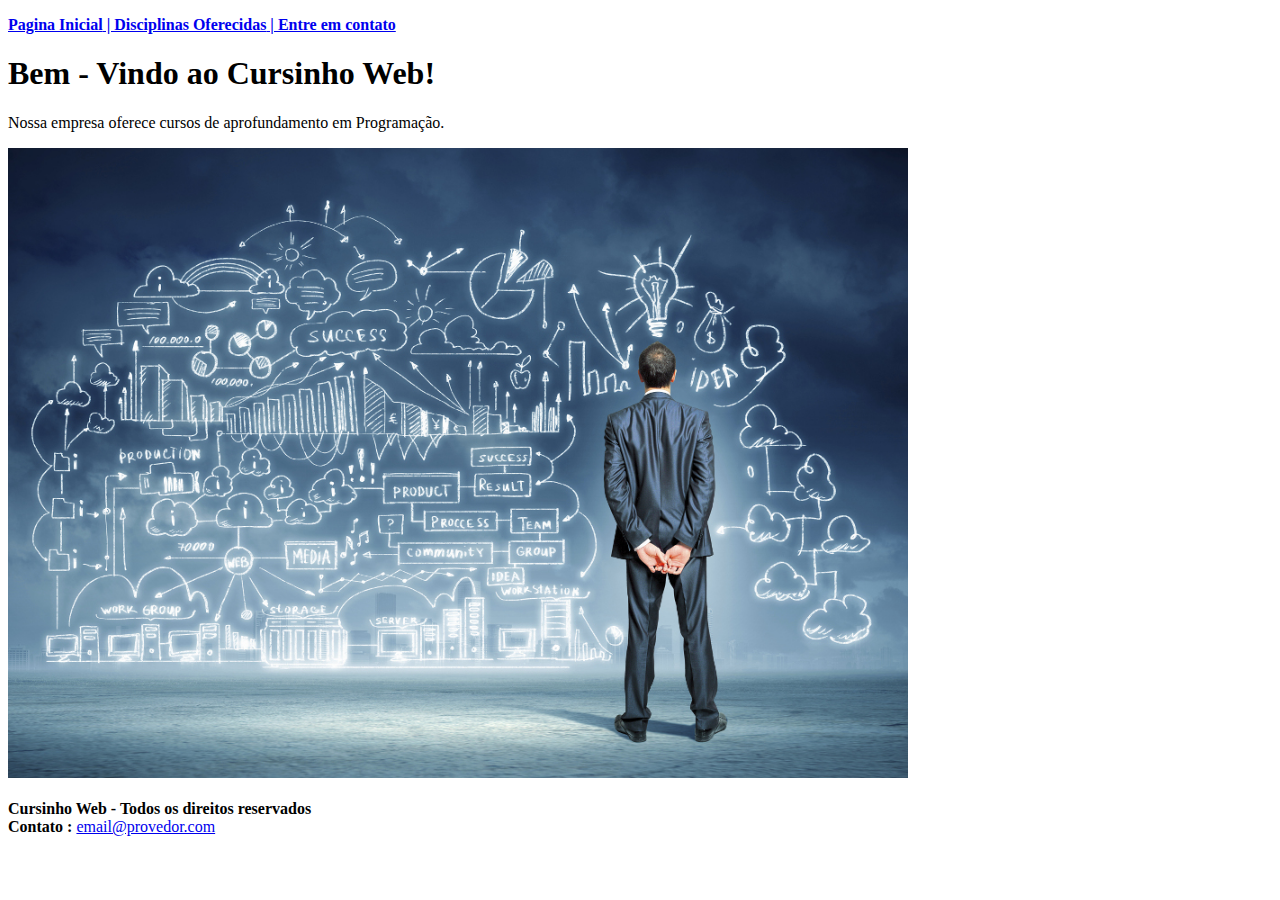
==== index.html @ bab33ef2 "Update index.html" ====
<!DOCTYPE html>
<html lang="pt-br">
<head>
    <meta charset="UTF-8">
    <meta http-equiv="X-UA-Compatible" content="IE=edge">
    <meta name="viewport" content="width=device-width, initial-scale=1.0">
    <title>Cursinho Web</title>
    <link rel="shortcut icon" href="livros.png" type="image/x-icon">
</head>
<body>
<strong><p><a href="index.html">Pagina Inicial</a><a href="pg2.html"> | Disciplinas Oferecidas</a><a href="pg3.html"> | Entre em contato</a></p></strong>
<h1> Bem - Vindo ao Cursinho Web!</h1>
<p> Nossa empresa oferece cursos de aprofundamento em Programação.</p>
<div>
<img src="empresa.jpg" alt="" width="900px">

</div>
<br>
<strong>Cursinho Web - Todos os direitos reservados</strong>
<br>
<strong>Contato :</strong> <a href="email@provedor.com">email@provedor.com</a>
</p>
</body>
</html>
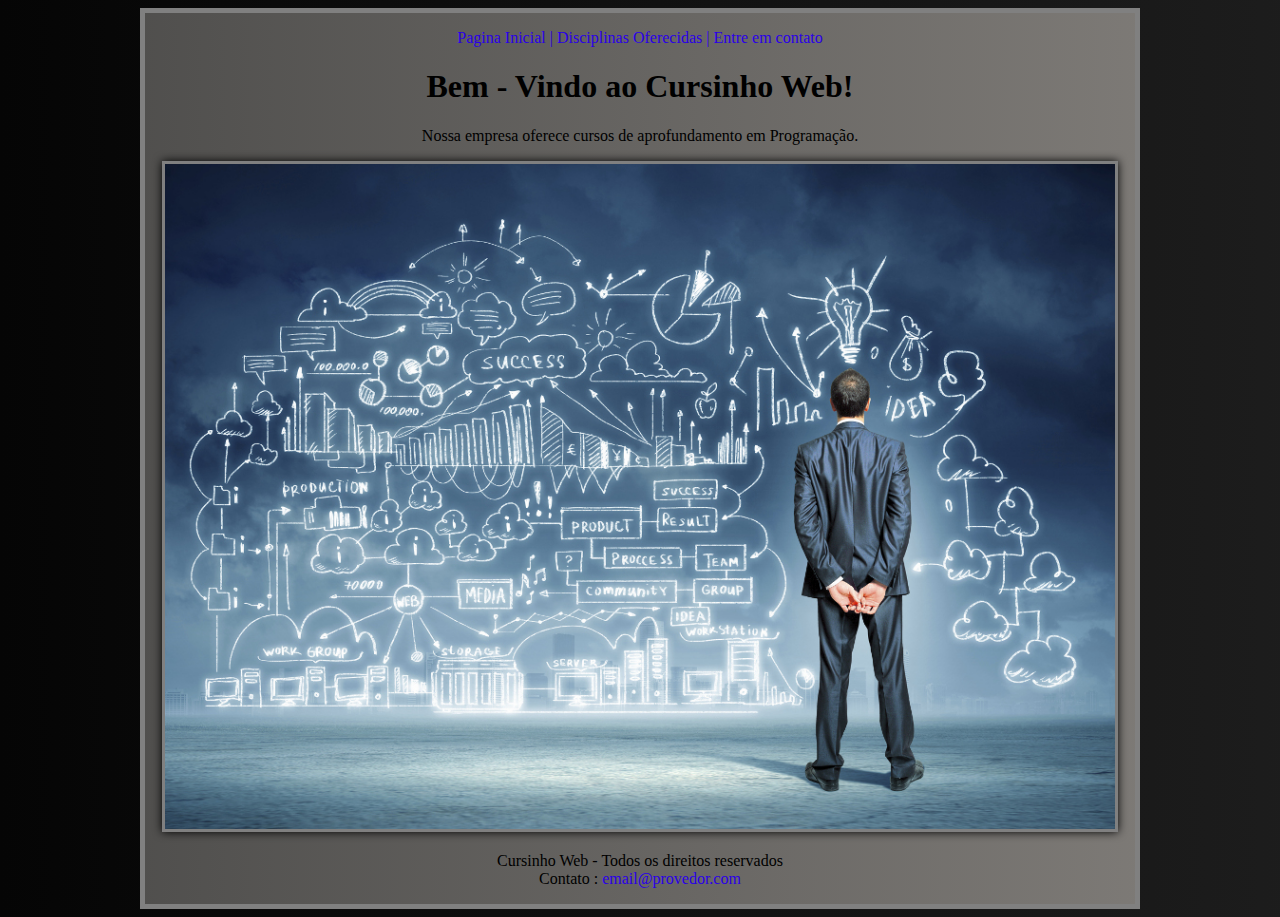
==== commit 4d7fd601: "new" ====
--- a/index.html
+++ b/index.html
@@ -6,19 +6,52 @@
     <meta name="viewport" content="width=device-width, initial-scale=1.0">
     <title>Cursinho Web</title>
     <link rel="shortcut icon" href="livros.png" type="image/x-icon">
+    <style>
+        *{
+            padding: 0%;
+        }
+        body{
+            background-image: linear-gradient(to right, rgb(5, 5, 5), rgba(8, 8, 8, 0.918));
+        }
+        main{
+            text-align: center;
+            background-color: antiquewhite;
+            max-width: 1000px;
+            margin: auto;
+        }
+        div#principal{
+            background-color: rgba(105, 105, 105, 0.767);
+            color: rgb(0, 0, 0);
+            border: 5px solid gray;
+            background-image:linear-gradient(to right,rgba(49, 49, 49, 0.651),rgba(80, 77, 77, 0.247))
+            
+        }
+        a{
+            text-decoration: none;
+            color: rgb(42, 0, 231);
+            
+        }
+    </style>
 </head>
 <body>
-<strong><p><a href="index.html">Pagina Inicial</a><a href="pg2.html"> | Disciplinas Oferecidas</a><a href="pg3.html"> | Entre em contato</a></p></strong>
-<h1> Bem - Vindo ao Cursinho Web!</h1>
-<p> Nossa empresa oferece cursos de aprofundamento em Programação.</p>
-<div>
-<img src="empresa.jpg" alt="" width="900px">
-
-</div>
-<br>
-<strong>Cursinho Web - Todos os direitos reservados</strong>
-<br>
-<strong>Contato :</strong> <a href="email@provedor.com">email@provedor.com</a>
-</p>
+<main>
+    <div id="principal">
+        <p><a href="index.html">Pagina Inicial</a><a href="pg2.html"> | Disciplinas Oferecidas</a><a href="pg3.html"> | Entre em contato</a></p>
+        <h1> Bem - Vindo ao Cursinho Web!</h1>
+        <p> Nossa empresa oferece cursos de aprofundamento em Programação.</p>
+        <img src="empresa.jpg" alt="" id="img1">
+        <p> Cursinho Web - Todos os direitos reservados
+            <br>
+            Contato : <a href="email@provedor.com">email@provedor.com</a>
+        </p>
+    </div>
+</main>
+<style>
+    #img1{
+        border: 3px solid gray;
+        width: 950px;
+        filter: drop-shadow(0px 0px 5px black);
+    }
+</style>
 </body>
-</html>
+</html>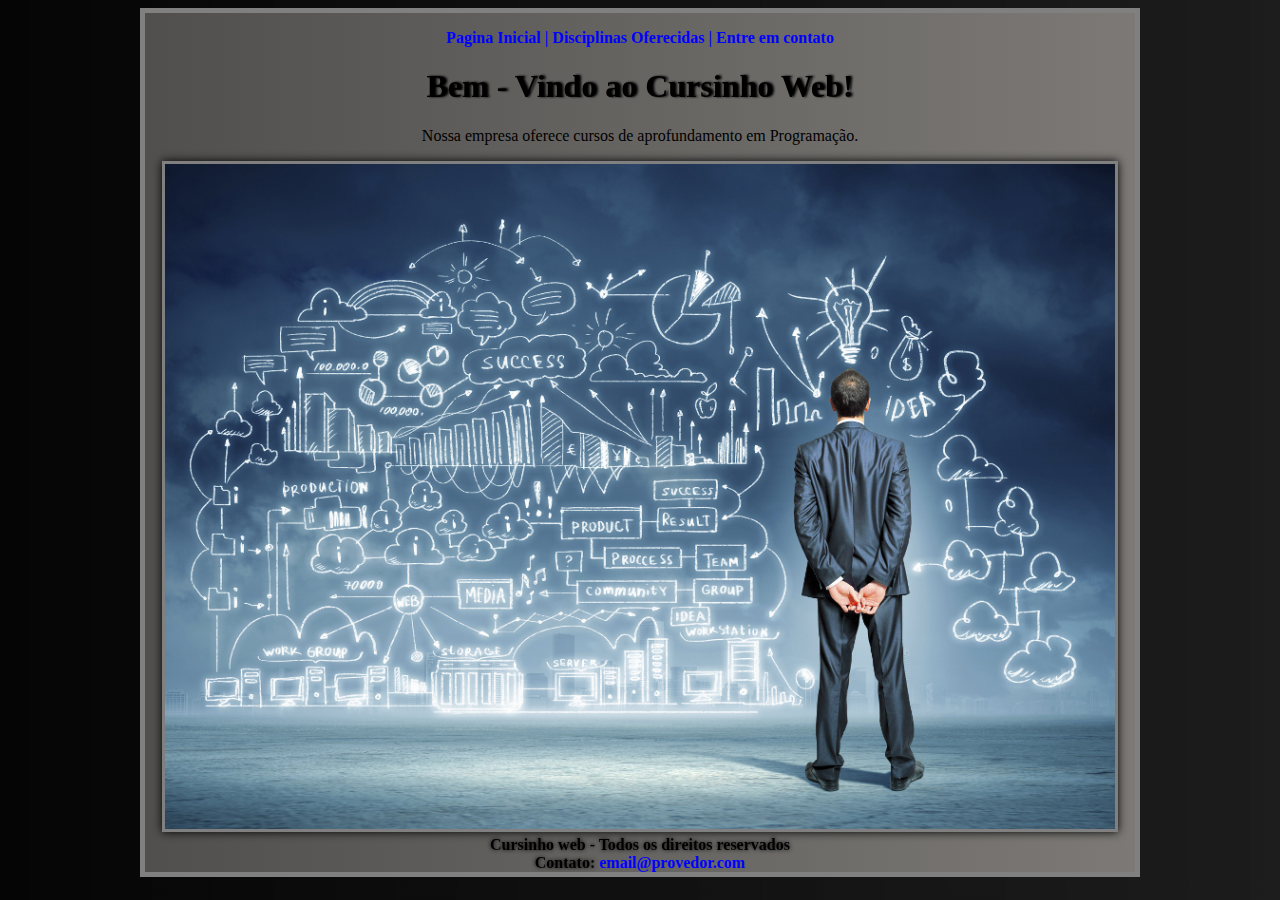
==== commit 9ca79b04: "new" ====
--- a/index.html
+++ b/index.html
@@ -28,7 +28,9 @@
         }
         a{
             text-decoration: none;
-            color: rgb(42, 0, 231);
+            color: blue;
+            
+
             
         }
     </style>
@@ -36,14 +38,16 @@
 <body>
 <main>
     <div id="principal">
-        <p><a href="index.html">Pagina Inicial</a><a href="pg2.html"> | Disciplinas Oferecidas</a><a href="pg3.html"> | Entre em contato</a></p>
-        <h1> Bem - Vindo ao Cursinho Web!</h1>
+        <strong>
+            <p><a href="index.html">Pagina Inicial</a><a href="pg2.html"> | Disciplinas Oferecidas</a><a href="pg3.html"> | Entre em contato</a></p>
+        </strong>
+        <h1 id="inicio"> Bem - Vindo ao Cursinho Web!</h1>
         <p> Nossa empresa oferece cursos de aprofundamento em Programação.</p>
         <img src="empresa.jpg" alt="" id="img1">
-        <p> Cursinho Web - Todos os direitos reservados
-            <br>
-            Contato : <a href="email@provedor.com">email@provedor.com</a>
-        </p>
+        <strong id="fimpg1">Cursinho web - Todos os direitos reservados</strong>
+        <br>
+        <strong id="fimpg1">Contato:</strong> <a href="email@provedor.com"><strong>email@provedor.com</strong></a>
+        
     </div>
 </main>
 <style>
@@ -52,6 +56,13 @@
         width: 950px;
         filter: drop-shadow(0px 0px 5px black);
     }
+    #inicio{
+        filter: drop-shadow(2px 0 1px black);
+    }
+   #fimpg1{
+    filter: drop-shadow(0px 0px 2px black);
+   }
+    
 </style>
 </body>
 </html>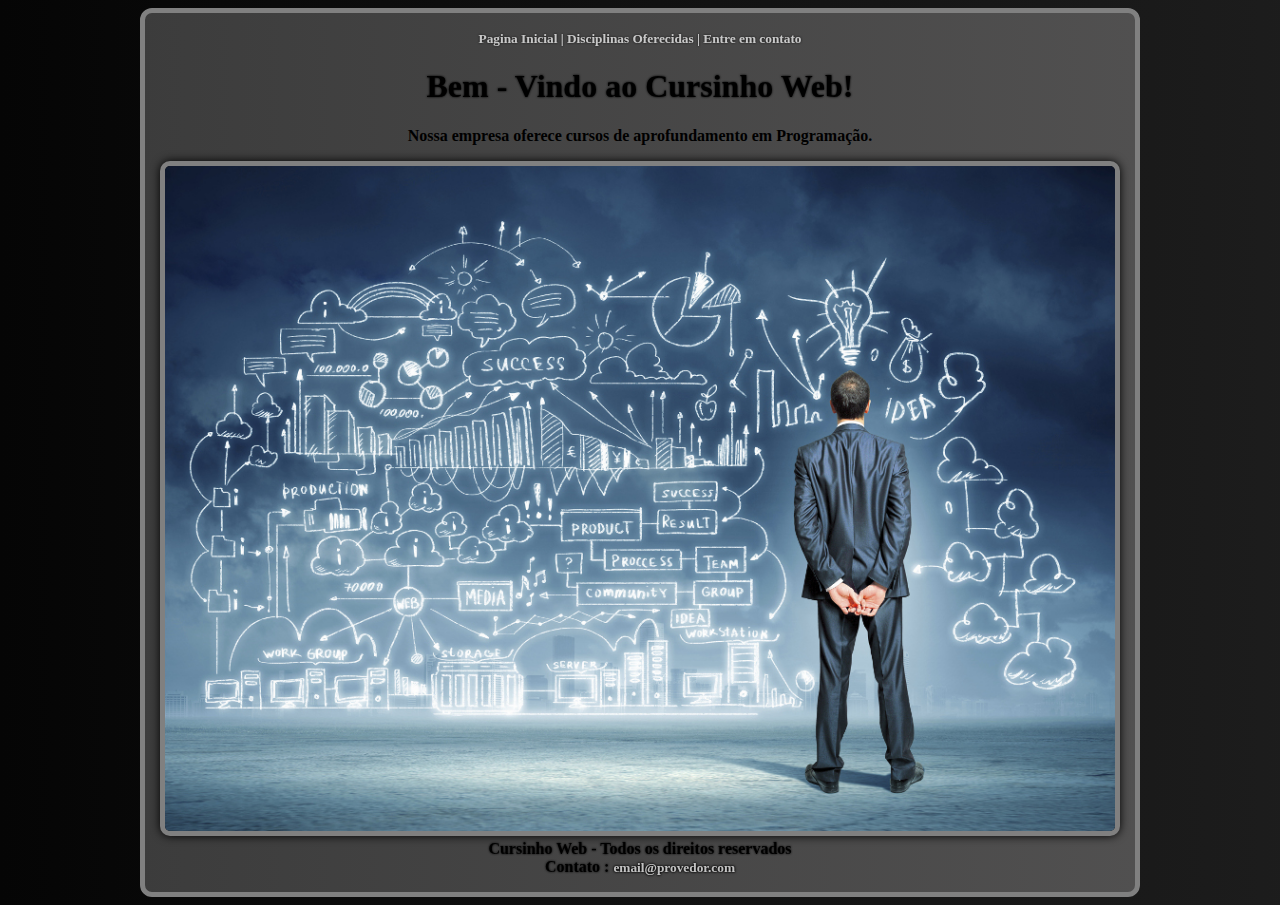
==== commit 696d44e5: "Update index.html" ====
--- a/index.html
+++ b/index.html
@@ -12,27 +12,41 @@
         }
         body{
             background-image: linear-gradient(to right, rgb(5, 5, 5), rgba(8, 8, 8, 0.918));
+         
+
         }
         main{
             text-align: center;
-            background-color: antiquewhite;
+            background-color: rgb(0, 0, 0);
             max-width: 1000px;
             margin: auto;
+            border-radius: 12px;
+           
+           
+
+          
         }
         div#principal{
             background-color: rgba(105, 105, 105, 0.767);
             color: rgb(0, 0, 0);
-            border: 5px solid gray;
-            background-image:linear-gradient(to right,rgba(49, 49, 49, 0.651),rgba(80, 77, 77, 0.247))
+            border:  5px solid gray;
+            border-radius: 12px;
+          
+            
+            background-image:linear-gradient(to right,rgba(49, 49, 49, 0.651),rgba(80, 77, 77, 0.247));
+            
+            
             
         }
         a{
             text-decoration: none;
-            color: blue;
-            
-
+            color:rgba(255, 255, 255, 0.747);
+            filter: drop-shadow(0px 0px 1px black);
+            font-size: 10pt;
+            font-family: Georgia, 'Times New Roman', Times, serif
             
         }
+        
     </style>
 </head>
 <body>
@@ -42,27 +56,34 @@
             <p><a href="index.html">Pagina Inicial</a><a href="pg2.html"> | Disciplinas Oferecidas</a><a href="pg3.html"> | Entre em contato</a></p>
         </strong>
         <h1 id="inicio"> Bem - Vindo ao Cursinho Web!</h1>
-        <p> Nossa empresa oferece cursos de aprofundamento em Programação.</p>
+        
+            <strong>
+                <p> Nossa empresa oferece cursos de aprofundamento em Programação.</p>
+            </strong>
+        
         <img src="empresa.jpg" alt="" id="img1">
-        <strong id="fimpg1">Cursinho web - Todos os direitos reservados</strong>
-        <br>
-        <strong id="fimpg1">Contato:</strong> <a href="email@provedor.com"><strong>email@provedor.com</strong></a>
-        
+        <strong>
+            <p1 id="cursoweb"> Cursinho Web - Todos os direitos reservados
+        </strong>
+            <br>
+            <strong id="cursoweb">Contato : <a href="email@provedor.com">email@provedor.com</a></strong>
+        </p>
     </div>
 </main>
 <style>
     #img1{
-        border: 3px solid gray;
+        border: 5px solid gray;
         width: 950px;
         filter: drop-shadow(0px 0px 5px black);
+        border-radius: 10px;
     }
     #inicio{
-        filter: drop-shadow(2px 0 1px black);
+        filter: drop-shadow(0 0 1px black);
+
     }
-   #fimpg1{
-    filter: drop-shadow(0px 0px 2px black);
-   }
-    
+    #cursoweb{
+        filter: drop-shadow(0 0 1px black);
+    }
 </style>
 </body>
-</html>+</html>
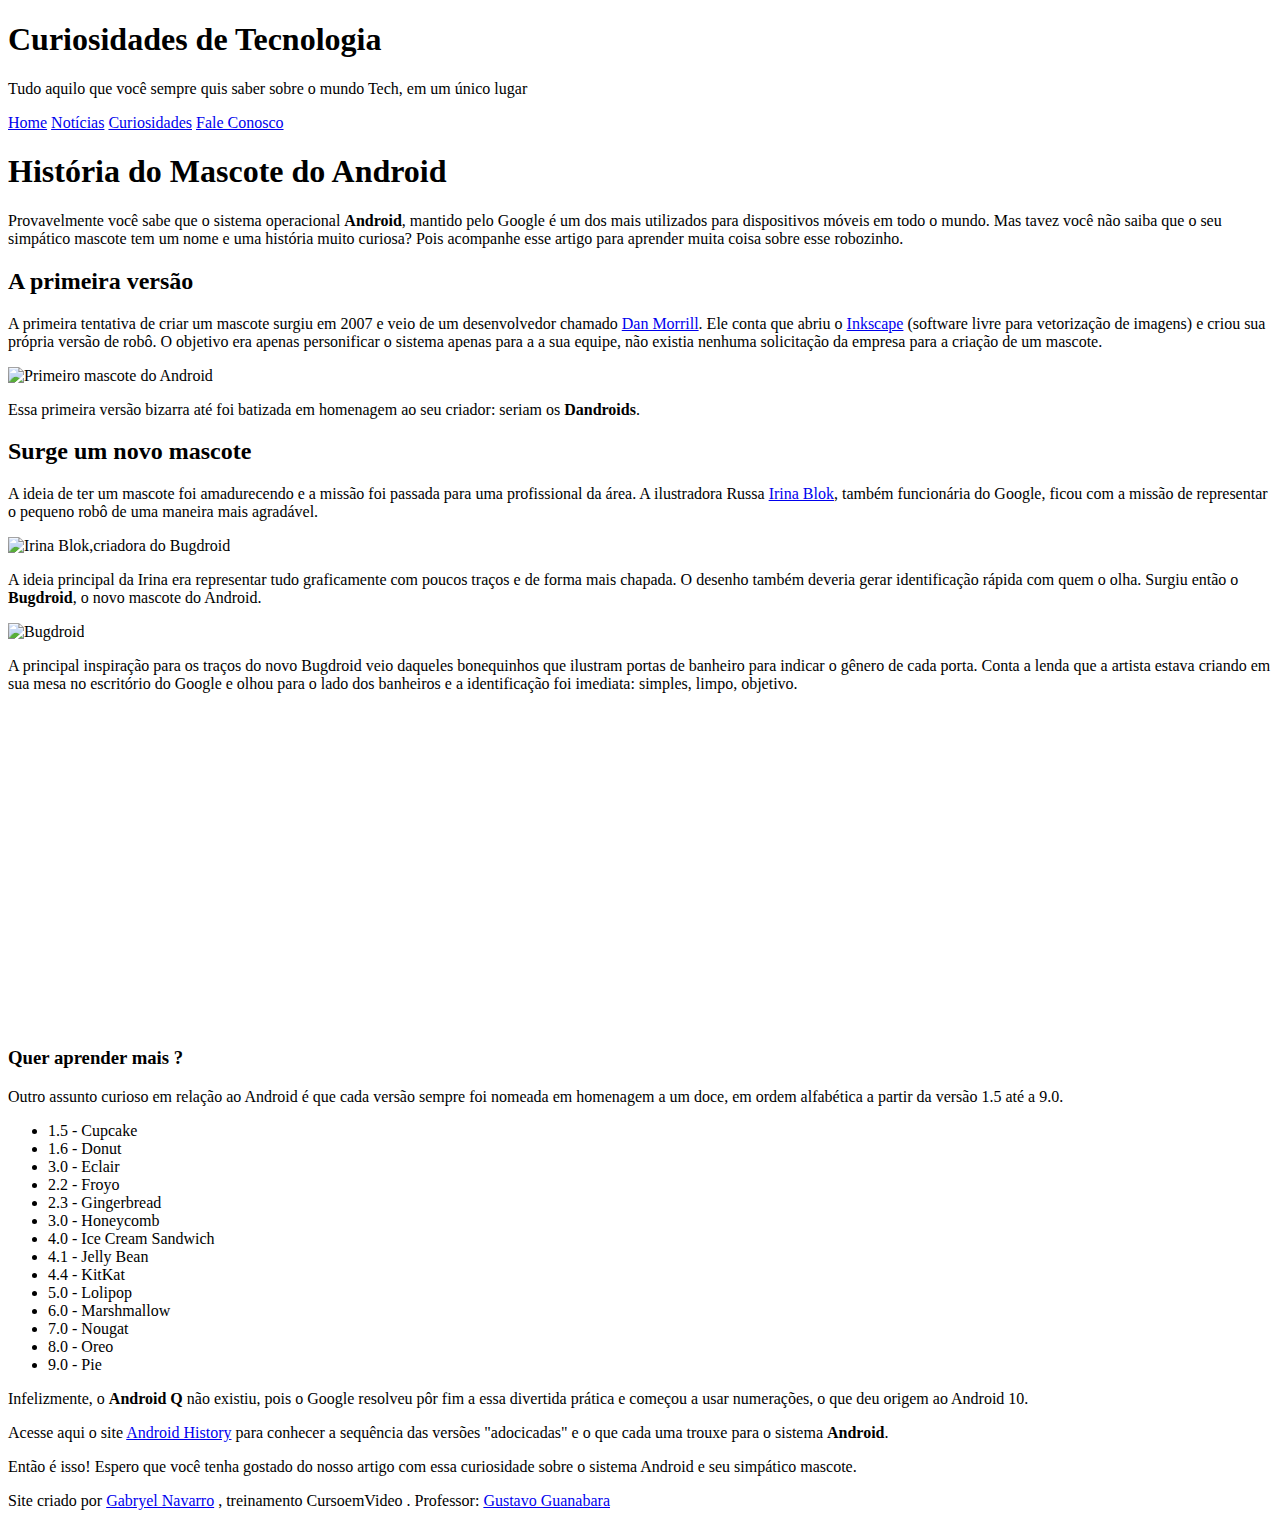
==== commit c703234a: "Add files via upload" ====
--- a/index.html
+++ b/index.html
@@ -1,89 +1,88 @@
-<!DOCTYPE html>
-<html lang="pt-br">
-<head>
-    <meta charset="UTF-8">
-    <meta http-equiv="X-UA-Compatible" content="IE=edge">
-    <meta name="viewport" content="width=device-width, initial-scale=1.0">
-    <title>Cursinho Web</title>
-    <link rel="shortcut icon" href="livros.png" type="image/x-icon">
-    <style>
-        *{
-            padding: 0%;
-        }
-        body{
-            background-image: linear-gradient(to right, rgb(5, 5, 5), rgba(8, 8, 8, 0.918));
-         
-
-        }
-        main{
-            text-align: center;
-            background-color: rgb(0, 0, 0);
-            max-width: 1000px;
-            margin: auto;
-            border-radius: 12px;
-           
-           
-
-          
-        }
-        div#principal{
-            background-color: rgba(105, 105, 105, 0.767);
-            color: rgb(0, 0, 0);
-            border:  5px solid gray;
-            border-radius: 12px;
-          
-            
-            background-image:linear-gradient(to right,rgba(49, 49, 49, 0.651),rgba(80, 77, 77, 0.247));
-            
-            
-            
-        }
-        a{
-            text-decoration: none;
-            color:rgba(255, 255, 255, 0.747);
-            filter: drop-shadow(0px 0px 1px black);
-            font-size: 10pt;
-            font-family: Georgia, 'Times New Roman', Times, serif
-            
-        }
-        
-    </style>
-</head>
-<body>
-<main>
-    <div id="principal">
-        <strong>
-            <p><a href="index.html">Pagina Inicial</a><a href="pg2.html"> | Disciplinas Oferecidas</a><a href="pg3.html"> | Entre em contato</a></p>
-        </strong>
-        <h1 id="inicio"> Bem - Vindo ao Cursinho Web!</h1>
-        
-            <strong>
-                <p> Nossa empresa oferece cursos de aprofundamento em Programação.</p>
-            </strong>
-        
-        <img src="empresa.jpg" alt="" id="img1">
-        <strong>
-            <p1 id="cursoweb"> Cursinho Web - Todos os direitos reservados
-        </strong>
-            <br>
-            <strong id="cursoweb">Contato : <a href="email@provedor.com">email@provedor.com</a></strong>
-        </p>
-    </div>
-</main>
-<style>
-    #img1{
-        border: 5px solid gray;
-        width: 950px;
-        filter: drop-shadow(0px 0px 5px black);
-        border-radius: 10px;
-    }
-    #inicio{
-        filter: drop-shadow(0 0 1px black);
-
-    }
-    #cursoweb{
-        filter: drop-shadow(0 0 1px black);
-    }
-</style>
-</body>
-</html>
+<!DOCTYPE html>
+<html lang="pt-br">
+<head>
+    <meta charset="UTF-8">
+    <meta http-equiv="X-UA-Compatible" content="IE=edge">
+    <meta name="viewport" content="width=device-width, initial-scale=1.0">
+    <title>Como surgiu o mascote Android?</title>
+    <link rel="shortcut icon" href="pacote-projeto-d010/imagens/favicon.ico" type="image/x-icon">
+    <link rel="stylesheet" href="estilo/style.css">
+</head>
+<body>
+    <header>
+        <h1>Curiosidades de Tecnologia</h1>
+        <p>Tudo aquilo que você sempre quis saber sobre o mundo Tech, em um único lugar</p>
+    </header>
+    <nav>
+        <a href="#">Home</a>
+        <a href="#">Notícias</a>
+        <a href="#">Curiosidades</a>
+        <a href="#">Fale Conosco</a>
+    </nav>
+    <main>
+        <article>
+            <h1>História do Mascote do Android</h1>
+            
+            <p>Provavelmente você sabe que o sistema operacional <strong>Android</strong>, mantido pelo <stong>Google</stong> é um dos mais utilizados para dispositivos móveis em todo o mundo. Mas tavez você não saiba que o seu simpático mascote tem um nome e uma história muito curiosa? Pois acompanhe esse artigo para aprender muita coisa sobre esse robozinho.</p>
+
+            <h2>A primeira versão</h2>
+
+            <p>A primeira tentativa de criar um mascote surgiu em 2007 e veio de um desenvolvedor chamado <a href="https://androidcommunity.com/dan-morrill-shows-us-the-android-mascot-that-almost-was-20130103/" class="externo" target="_blank">Dan Morrill</a>. Ele conta que abriu o <a href="https://inkscape.org/pt-br/" target="_blank" class="externo">Inkscape</a> (software livre para vetorização de imagens) e criou sua própria versão de robô. O objetivo era apenas personificar o sistema apenas para a a sua equipe, não existia nenhuma solicitação da empresa para a criação de um mascote.</p>
+
+           <picture>
+            <source media="(max-width: 670px )" srcset="pacote-projeto-d010/imagens/dan-droids-pq.png">
+            <img src="pacote-projeto-d010/imagens/dan-droids.png" alt="Primeiro mascote do Android" id="img1"></picture>
+
+            <p>Essa primeira versão bizarra até foi batizada em homenagem ao seu criador: seriam os <strong>Dandroids</strong>.</p>
+
+            <h2>Surge um novo mascote</h2>
+
+            <p>A ideia de ter um mascote foi amadurecendo e a missão foi passada para uma profissional da área. A ilustradora Russa <a href="https://www.irinablok.com/android" target="_blank" class="externo">Irina Blok</a>, também funcionária do Google, ficou com a missão de representar o pequeno robô de uma maneira mais agradável.</p>
+
+           <picture>
+            <source media="(max-width: 670px)" srcset="pacote-projeto-d010/imagens/irina-blok-pq.jpg">
+            <img src="pacote-projeto-d010/imagens/irina-blok.jpg" alt="Irina Blok,criadora do Bugdroid" id="img2"></picture>
+
+            <p>A ideia principal da Irina era representar tudo graficamente com poucos traços e de forma mais chapada. O desenho também deveria gerar identificação rápida com quem o olha. Surgiu então o <strong>Bugdroid</strong>, o novo mascote do Android.</p>
+
+            <img src="pacote-projeto-d010/imagens/bugdroid.png" alt="Bugdroid"  class="pequena" id="img3">
+
+            <p>A principal inspiração para os traços do novo Bugdroid veio daqueles bonequinhos que ilustram portas de banheiro para indicar o gênero de cada porta. Conta a lenda que a artista estava criando em sua mesa no escritório do <stong>Google</stong> e olhou para o lado dos banheiros e a identificação foi imediata: simples, limpo, objetivo.</p>
+
+            <div class="video"><iframe width="560" height="315" src="https://www.youtube.com/embed/l2UDgpLz20M" title="YouTube video player" frameborder="0" allow="accelerometer; autoplay; clipboard-write; encrypted-media; gyroscope; picture-in-picture" allowfullscreen></iframe></div>
+            
+            <aside>
+                <h3>Quer aprender mais ?</h3>
+                <p>Outro assunto curioso em relação ao Android é que cada versão sempre foi nomeada em homenagem a um doce, em ordem alfabética a partir da versão 1.5 até a 9.0.</p>
+                
+                <ul>
+                    <li>1.5 - Cupcake</li>
+                    <li>1.6 - Donut</li>
+                    <li>3.0 - Eclair</li>
+                    <li>2.2 - Froyo</li>
+                    <li>2.3 - Gingerbread</li>
+                    <li>3.0 - Honeycomb</li>
+                    <li>4.0 - Ice Cream Sandwich</li>
+                    <li>4.1 - Jelly Bean</li>
+                    <li>4.4 - KitKat</li>
+                    <li>5.0 - Lolipop</li>
+                    <li>6.0 - Marshmallow</li>
+                    <li>7.0 - Nougat</li>
+                    <li>8.0 - Oreo</li>
+                    <li>9.0 - Pie</li>
+                </ul>
+                <p>Infelizmente, o <strong>Android Q</strong> não existiu, pois o Google resolveu pôr fim a essa divertida prática e começou a usar numerações, o que deu origem ao Android 10.</p>
+                
+                <p>Acesse aqui o site <a href="https://www.android.com/intl/en_ca/" class="externo" target="_blank">Android History</a> para conhecer a sequência das versões "adocicadas" e o que cada uma trouxe para o sistema <strong>Android</strong>.</p>
+            </aside>
+            
+
+            <p>Então é isso! Espero que você tenha gostado do nosso artigo com essa curiosidade sobre o sistema Android e seu simpático mascote.</p>
+
+        </article>
+    </main>
+    <footer>
+        <p> Site criado por <a href="https://github.com/GabryelNavarro" target="_blank">Gabryel Navarro</a> , treinamento CursoemVideo . Professor: <a href="https://www.youtube.com/c/CursoemV%C3%ADdeo" target="_blank">Gustavo Guanabara</a></p>
+    </footer>
+</body>
+</html>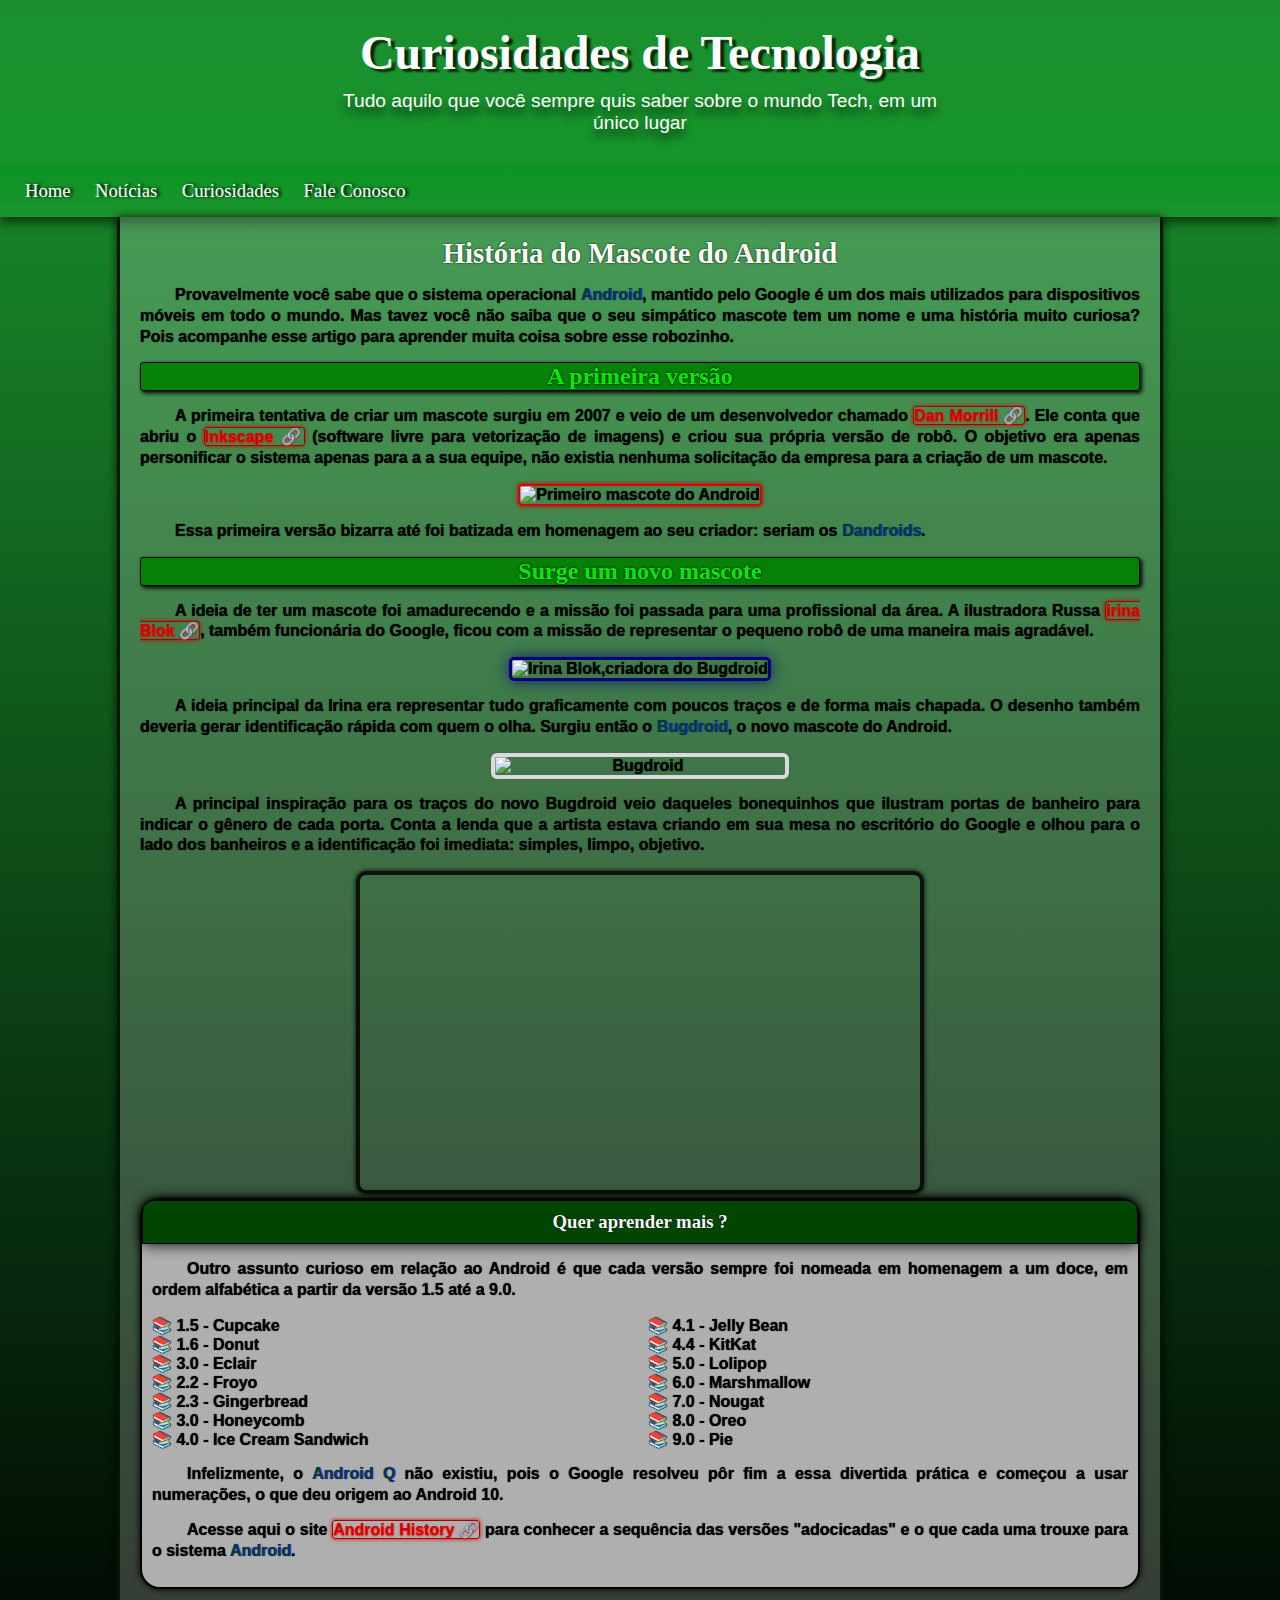
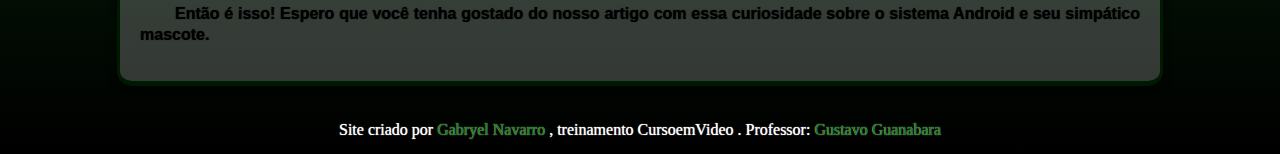
==== commit 8ec9a25a: "Add files via upload" ====
--- a/index.html
+++ b/index.html
@@ -85,4 +85,304 @@
         <p> Site criado por <a href="https://github.com/GabryelNavarro" target="_blank">Gabryel Navarro</a> , treinamento CursoemVideo . Professor: <a href="https://www.youtube.com/c/CursoemV%C3%ADdeo" target="_blank">Gustavo Guanabara</a></p>
     </footer>
 </body>
+
+<style>
+    @font-face {
+    font-family: 'Android';
+    src: url('../pacote-projeto-d010/fontes/idroid.otf') format('opentype');
+    font-weight: normal; 
+}
+
+:root {
+    --cor0: #c5ebd6;
+    --cor1: #83e1ad;
+    --cor2: #3ddc84;
+    --cor3: #2fa866;
+    --cor4: #1a5c37;
+    --cor5: #063d1e;
+
+    --fonte-padrao: Arial, Verdana, Helvetica, sans-serif;
+    --fonte-destaque: 'Bebas Neue', 'cursive';
+    --fonte-android:'Android','cursive';
+
+}
+
+*{
+    margin: 0px;
+    padding: 0px;
+    
+}
+
+body{
+    background-image: linear-gradient(to bottom, rgba(26, 148, 46),rgb(0, 0, 0));
+    font-family: var(--fonte-padrao);
+   
+}
+
+ a.externo::after{
+    content: '\00A0\1F517';
+ }
+
+
+header {
+background-image: linear-gradient(to bottom ,rgba(29, 138, 47, 0.493),rgba(20, 168, 45, 0.418));
+min-height: 140px ; 
+text-align: center;
+padding-top: 25px;
+}
+
+header > h1 {
+    color: white;
+    font-family: var(--fonte-destaque);
+    font-size: 3em;
+    margin-bottom: 10px;
+    text-shadow: 4px 3px 2px rgba(0, 0, 0, 0.726);
+
+}
+
+header > p {
+  color: white;  
+  font-family: var(--fonte-padrao);
+  font-size: 1.2em;
+  max-width: 600px;
+  margin: auto;
+  padding-right: 10px;
+  padding-left: 10px;
+  text-shadow: 0px 7px 9px rgba(0, 0, 0, 0.692);
+  
+
+
+}
+
+nav {
+   background-image: linear-gradient(to bottom , rgba(0, 163, 27, 0.493) , rgb(26, 148, 46));
+   box-shadow: 0px 7px 9px rgba(0, 0, 0, 0.473);
+   
+   
+    padding: 15px;
+}
+
+nav > a {
+    text-decoration: none;
+    text-shadow: 3px 0 3px black;
+    font-family: var(--fonte-android);
+    color: rgb(255, 255, 255);
+    font-size: 14pt;
+    padding: 10px;
+ }
+
+nav > a:hover{
+    background-color: rgb(0, 161, 22);
+    color: rgb(0, 211, 0);
+    border-radius: 10px;
+    border: 2px solid rgba(255, 255, 255, 0.815);
+    transition-duration: 0.6s;
+    box-shadow: 5px 2px 6px  black;
+}
+
+
+
+main {
+    
+    min-width: 300px;
+    max-width: 1000px;
+    margin: auto;
+    margin-bottom: 20px;
+    background-color: rgba(255, 255, 255, 0.205);
+    text-align: center;
+    padding: 20px;
+    box-shadow: 0 0 10px rgba(0, 0, 0, 0.733);
+   border-bottom-right-radius: 15px;
+   border-bottom-left-radius: 15px;
+   border-left: 3px solid rgb(0, 26, 0); 
+   border-right: 3px solid rgba(0, 26, 0);
+   border-bottom: 5px solid rgb(0, 26, 0);
+   
+}
+
+article{
+    color: rgb(0, 0, 0);
+    text-shadow: 0px 0px 1px rgb(0, 0, 0);
+    font-weight: bold;
+}
+
+main a{
+    text-decoration: none;
+    color: rgb(209, 0, 0);
+    border: 1px solid rgb(163, 0, 0);
+    border-radius: 3px;
+    box-shadow: 0px 0px 4px rgb(219, 0, 0) ;
+    text-shadow: 0px 1px 2px red;
+    font-weight: bolder;
+  
+
+}
+
+main a:hover{
+    text-decoration: overline;
+    
+}
+
+
+
+    
+    
+    
+    
+
+
+main h1 {
+    color:  rgb(255, 255, 255);
+    text-shadow: 0px 0px 2px rgb(0, 0, 0);
+    font-family: var(--fonte-android);
+    font-weight: bolder;
+    font-size: 1.8em;
+}
+main h2 {
+    font-family: var(--fonte-android);
+    background-color: rgba(0, 128, 0, 0.89);
+    border-radius: 3px;
+    border: 1px solid black;
+    color: rgb(0, 235, 0);
+    text-shadow: 0px 0px 3px black;
+    box-shadow: 2px 2px 4px black;
+ }
+main p{
+    margin: 15px 0px;
+    text-align: justify;
+    text-indent: 35px;
+    line-height: 1.3em;
+    font-size: 1em;
+    
+}
+
+main strong{
+    font-family: var(--fonte-padrao);
+    color: var(--cor5);
+    text-shadow: 1px 0 1px rgb(0, 24, 241);
+}
+
+    
+main img {
+    width: 100%;
+}
+
+main img.pequena{
+    max-width: 290px;
+    display: block;
+    margin: auto;
+}
+main #img1{
+    border: 2px solid rgb(224, 0, 0);
+    border-radius: 4px;
+    box-shadow: 0px 0px 5px rgb(196, 0, 0);
+   
+}
+main #img1:hover{
+    box-shadow: 0px 0px 25px black;
+}
+main #img2{
+    border: 3px solid rgb(0, 0, 122);
+    border-radius: 5px;
+    box-shadow: 0px 0px 15px rgba(0, 7, 112, 0.788);
+}
+
+main #img2:hover{
+    
+    box-shadow: 0px 0px 30px rgb(0, 0, 0);
+}
+
+main #img3{
+    border: 4px solid rgb(218, 218, 218);
+    border-radius: 6px;
+    box-shadow: 0px 0px 2px rgb(85, 85, 85);
+}
+
+main #img3:hover{
+    box-shadow: 0px 0px 8px black;
+}
+
+iframe{
+    border: 4px solid rgba(0, 0, 0, 0.829);
+    border-radius: 10px;
+    box-shadow: 0px 0px 5px black;
+    
+}
+
+iframe:hover{
+    box-shadow: 0px 0px 40px black;
+}
+
+
+
+
+
+aside{ 
+    background-color: rgb(175, 175, 175);
+    padding: 10px;
+    border-radius: 20px;
+    border: 2px solid black;
+    box-shadow: 0px 0px 6px black;
+    font-weight: bolder;
+    font-size: 1.0em
+
+
+}
+
+aside > h3{
+    color: rgb(247, 247, 247);
+    background-color: rgb(0, 70, 0);
+    border: 1px solid rgb(0, 0, 0);
+    box-shadow: 0px 0px 15px rgb(0, 0, 0);
+
+    
+    text-shadow: 0px 0px 2px black;
+    font-family: var(--fonte-android);
+    padding: 10px;
+    margin: -10px -10px 0px -10px;
+    border-radius: 11px 11px 0px 0px ;
+}
+
+aside:hover{
+    box-shadow: 0px 0px 20px black;
+}
+
+aside > ul{
+    list-style-position: inside ;
+    columns: 2;
+    text-align: left;
+    list-style-type: '\1F4DA\00A0';
+
+}
+
+ footer {
+    color: white;
+    text-align: center;
+    text-shadow: 0px 0px 1px whitesmoke;
+    font-family: var(--fonte-android);
+    padding: 15px;
+   
+    
+    
+  
+ }
+ footer a {
+    text-decoration: none;
+    color: green;
+ }
+
+ footer a:hover{
+    border: 1px solid green;
+    border-radius: 4px;
+    box-shadow: 0px 0px 2px rgb(0, 255, 0);
+    text-shadow: 0px 0px 2px rgb(50, 250, 0);
+ }
+
+ 
+
+</style>
+
+
+
+
 </html>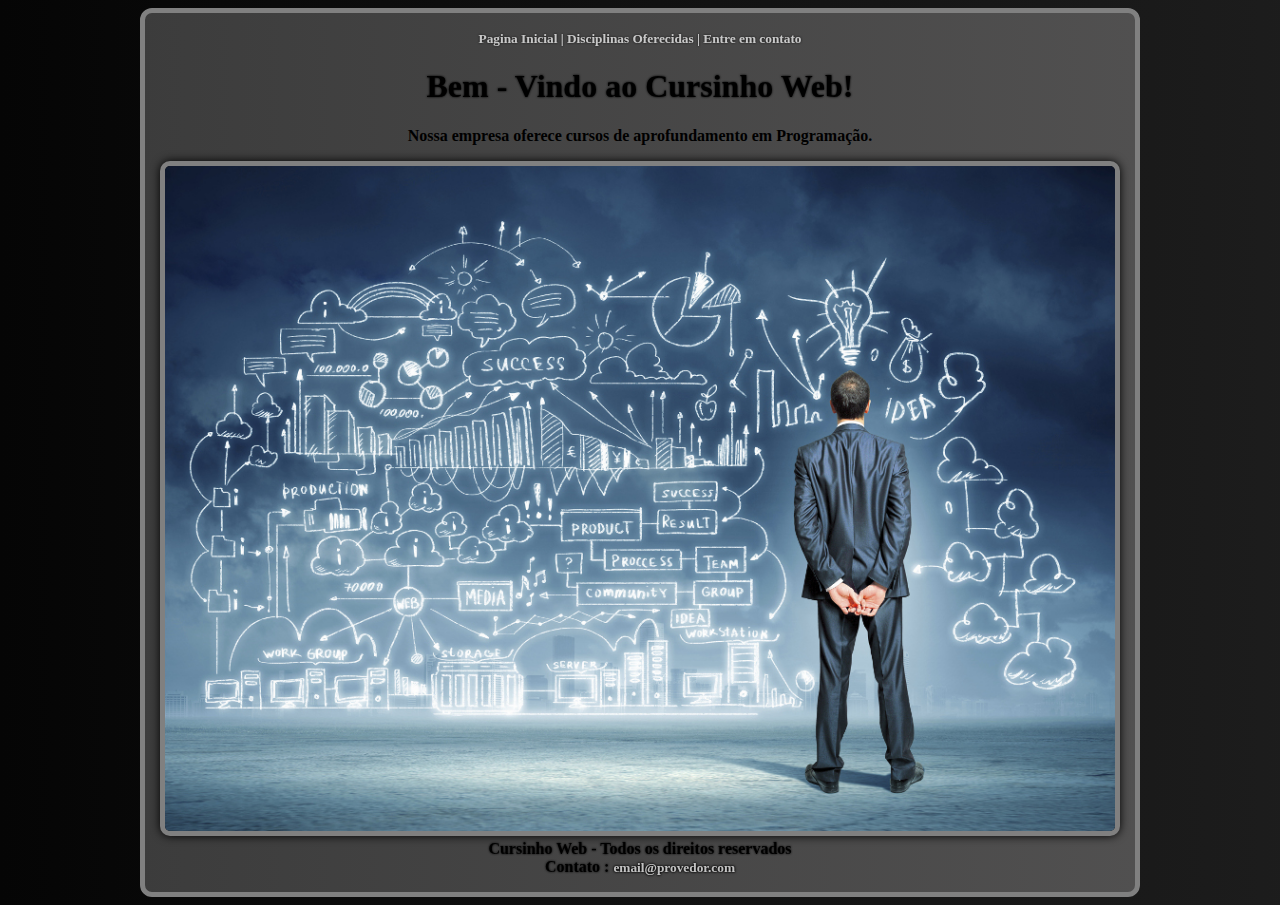
==== commit 8a079eb9: "Update index.html" ====
--- a/index.html
+++ b/index.html
@@ -4,385 +4,87 @@
     <meta charset="UTF-8">
     <meta http-equiv="X-UA-Compatible" content="IE=edge">
     <meta name="viewport" content="width=device-width, initial-scale=1.0">
-    <title>Como surgiu o mascote Android?</title>
-    <link rel="shortcut icon" href="pacote-projeto-d010/imagens/favicon.ico" type="image/x-icon">
-    <link rel="stylesheet" href="estilo/style.css">
+    <title>Cursinho Web</title>
+    <link rel="shortcut icon" href="livros.png" type="image/x-icon">
+    <style>
+        *{
+            padding: AUTO;
+        }
+        body{
+            background-image: linear-gradient(to right, rgb(5, 5, 5), rgba(8, 8, 8, 0.918));
+         
+
+        }
+        main{
+            text-align: center;
+            background-color: rgb(0, 0, 0);
+            max-width: 1000px;
+            margin: auto;
+            border-radius: 12px;
+           
+           
+
+          
+        }
+        div#principal{
+            background-color: rgba(105, 105, 105, 0.767);
+            color: rgb(0, 0, 0);
+            border:  5px solid gray;
+            border-radius: 12px;
+          
+            
+            background-image:linear-gradient(to right,rgba(49, 49, 49, 0.651),rgba(80, 77, 77, 0.247));
+            
+            
+            
+        }
+        a{
+            text-decoration: none;
+            color:rgba(255, 255, 255, 0.747);
+            filter: drop-shadow(0px 0px 1px black);
+            font-size: 10pt;
+            font-family: Georgia, 'Times New Roman', Times, serif
+            
+        }
+        
+    </style>
 </head>
 <body>
-    <header>
-        <h1>Curiosidades de Tecnologia</h1>
-        <p>Tudo aquilo que você sempre quis saber sobre o mundo Tech, em um único lugar</p>
-    </header>
-    <nav>
-        <a href="#">Home</a>
-        <a href="#">Notícias</a>
-        <a href="#">Curiosidades</a>
-        <a href="#">Fale Conosco</a>
-    </nav>
-    <main>
-        <article>
-            <h1>História do Mascote do Android</h1>
-            
-            <p>Provavelmente você sabe que o sistema operacional <strong>Android</strong>, mantido pelo <stong>Google</stong> é um dos mais utilizados para dispositivos móveis em todo o mundo. Mas tavez você não saiba que o seu simpático mascote tem um nome e uma história muito curiosa? Pois acompanhe esse artigo para aprender muita coisa sobre esse robozinho.</p>
+<main>
+    <div id="principal">
+        <strong>
+            <p><a href="index.html">Pagina Inicial</a><a href="pg2.html"> | Disciplinas Oferecidas</a><a href="pg3.html"> | Entre em contato</a></p>
+        </strong>
+        <h1 id="inicio"> Bem - Vindo ao Cursinho Web!</h1>
+        
+            <strong>
+                <p> Nossa empresa oferece cursos de aprofundamento em Programação.</p>
+            </strong>
+        
+        <img src="empresa.jpg" alt="" id="img1">
+        <strong>
+            <p1 id="cursoweb"> Cursinho Web - Todos os direitos reservados
+        </strong>
+            <br>
+            <strong id="cursoweb">Contato : <a href="email@provedor.com">email@provedor.com</a></strong>
+        </p>
+    </div>
+</main>
+<style>
+    #img1{
+        border: 5px solid gray;
+        width: 950px;
+        filter: drop-shadow(0px 0px 5px black);
+        border-radius: 10px;
+        padding: auto;
+    }
+    #inicio{
+        filter: drop-shadow(0 0 1px black);
 
-            <h2>A primeira versão</h2>
-
-            <p>A primeira tentativa de criar um mascote surgiu em 2007 e veio de um desenvolvedor chamado <a href="https://androidcommunity.com/dan-morrill-shows-us-the-android-mascot-that-almost-was-20130103/" class="externo" target="_blank">Dan Morrill</a>. Ele conta que abriu o <a href="https://inkscape.org/pt-br/" target="_blank" class="externo">Inkscape</a> (software livre para vetorização de imagens) e criou sua própria versão de robô. O objetivo era apenas personificar o sistema apenas para a a sua equipe, não existia nenhuma solicitação da empresa para a criação de um mascote.</p>
-
-           <picture>
-            <source media="(max-width: 670px )" srcset="pacote-projeto-d010/imagens/dan-droids-pq.png">
-            <img src="pacote-projeto-d010/imagens/dan-droids.png" alt="Primeiro mascote do Android" id="img1"></picture>
-
-            <p>Essa primeira versão bizarra até foi batizada em homenagem ao seu criador: seriam os <strong>Dandroids</strong>.</p>
-
-            <h2>Surge um novo mascote</h2>
-
-            <p>A ideia de ter um mascote foi amadurecendo e a missão foi passada para uma profissional da área. A ilustradora Russa <a href="https://www.irinablok.com/android" target="_blank" class="externo">Irina Blok</a>, também funcionária do Google, ficou com a missão de representar o pequeno robô de uma maneira mais agradável.</p>
-
-           <picture>
-            <source media="(max-width: 670px)" srcset="pacote-projeto-d010/imagens/irina-blok-pq.jpg">
-            <img src="pacote-projeto-d010/imagens/irina-blok.jpg" alt="Irina Blok,criadora do Bugdroid" id="img2"></picture>
-
-            <p>A ideia principal da Irina era representar tudo graficamente com poucos traços e de forma mais chapada. O desenho também deveria gerar identificação rápida com quem o olha. Surgiu então o <strong>Bugdroid</strong>, o novo mascote do Android.</p>
-
-            <img src="pacote-projeto-d010/imagens/bugdroid.png" alt="Bugdroid"  class="pequena" id="img3">
-
-            <p>A principal inspiração para os traços do novo Bugdroid veio daqueles bonequinhos que ilustram portas de banheiro para indicar o gênero de cada porta. Conta a lenda que a artista estava criando em sua mesa no escritório do <stong>Google</stong> e olhou para o lado dos banheiros e a identificação foi imediata: simples, limpo, objetivo.</p>
-
-            <div class="video"><iframe width="560" height="315" src="https://www.youtube.com/embed/l2UDgpLz20M" title="YouTube video player" frameborder="0" allow="accelerometer; autoplay; clipboard-write; encrypted-media; gyroscope; picture-in-picture" allowfullscreen></iframe></div>
-            
-            <aside>
-                <h3>Quer aprender mais ?</h3>
-                <p>Outro assunto curioso em relação ao Android é que cada versão sempre foi nomeada em homenagem a um doce, em ordem alfabética a partir da versão 1.5 até a 9.0.</p>
-                
-                <ul>
-                    <li>1.5 - Cupcake</li>
-                    <li>1.6 - Donut</li>
-                    <li>3.0 - Eclair</li>
-                    <li>2.2 - Froyo</li>
-                    <li>2.3 - Gingerbread</li>
-                    <li>3.0 - Honeycomb</li>
-                    <li>4.0 - Ice Cream Sandwich</li>
-                    <li>4.1 - Jelly Bean</li>
-                    <li>4.4 - KitKat</li>
-                    <li>5.0 - Lolipop</li>
-                    <li>6.0 - Marshmallow</li>
-                    <li>7.0 - Nougat</li>
-                    <li>8.0 - Oreo</li>
-                    <li>9.0 - Pie</li>
-                </ul>
-                <p>Infelizmente, o <strong>Android Q</strong> não existiu, pois o Google resolveu pôr fim a essa divertida prática e começou a usar numerações, o que deu origem ao Android 10.</p>
-                
-                <p>Acesse aqui o site <a href="https://www.android.com/intl/en_ca/" class="externo" target="_blank">Android History</a> para conhecer a sequência das versões "adocicadas" e o que cada uma trouxe para o sistema <strong>Android</strong>.</p>
-            </aside>
-            
-
-            <p>Então é isso! Espero que você tenha gostado do nosso artigo com essa curiosidade sobre o sistema Android e seu simpático mascote.</p>
-
-        </article>
-    </main>
-    <footer>
-        <p> Site criado por <a href="https://github.com/GabryelNavarro" target="_blank">Gabryel Navarro</a> , treinamento CursoemVideo . Professor: <a href="https://www.youtube.com/c/CursoemV%C3%ADdeo" target="_blank">Gustavo Guanabara</a></p>
-    </footer>
+    }
+    #cursoweb{
+        filter: drop-shadow(0 0 1px black);
+    }
+</style>
 </body>
-
-<style>
-    @font-face {
-    font-family: 'Android';
-    src: url('../pacote-projeto-d010/fontes/idroid.otf') format('opentype');
-    font-weight: normal; 
-}
-
-:root {
-    --cor0: #c5ebd6;
-    --cor1: #83e1ad;
-    --cor2: #3ddc84;
-    --cor3: #2fa866;
-    --cor4: #1a5c37;
-    --cor5: #063d1e;
-
-    --fonte-padrao: Arial, Verdana, Helvetica, sans-serif;
-    --fonte-destaque: 'Bebas Neue', 'cursive';
-    --fonte-android:'Android','cursive';
-
-}
-
-*{
-    margin: 0px;
-    padding: 0px;
-    
-}
-
-body{
-    background-image: linear-gradient(to bottom, rgba(26, 148, 46),rgb(0, 0, 0));
-    font-family: var(--fonte-padrao);
-   
-}
-
- a.externo::after{
-    content: '\00A0\1F517';
- }
-
-
-header {
-background-image: linear-gradient(to bottom ,rgba(29, 138, 47, 0.493),rgba(20, 168, 45, 0.418));
-min-height: 140px ; 
-text-align: center;
-padding-top: 25px;
-}
-
-header > h1 {
-    color: white;
-    font-family: var(--fonte-destaque);
-    font-size: 3em;
-    margin-bottom: 10px;
-    text-shadow: 4px 3px 2px rgba(0, 0, 0, 0.726);
-
-}
-
-header > p {
-  color: white;  
-  font-family: var(--fonte-padrao);
-  font-size: 1.2em;
-  max-width: 600px;
-  margin: auto;
-  padding-right: 10px;
-  padding-left: 10px;
-  text-shadow: 0px 7px 9px rgba(0, 0, 0, 0.692);
-  
-
-
-}
-
-nav {
-   background-image: linear-gradient(to bottom , rgba(0, 163, 27, 0.493) , rgb(26, 148, 46));
-   box-shadow: 0px 7px 9px rgba(0, 0, 0, 0.473);
-   
-   
-    padding: 15px;
-}
-
-nav > a {
-    text-decoration: none;
-    text-shadow: 3px 0 3px black;
-    font-family: var(--fonte-android);
-    color: rgb(255, 255, 255);
-    font-size: 14pt;
-    padding: 10px;
- }
-
-nav > a:hover{
-    background-color: rgb(0, 161, 22);
-    color: rgb(0, 211, 0);
-    border-radius: 10px;
-    border: 2px solid rgba(255, 255, 255, 0.815);
-    transition-duration: 0.6s;
-    box-shadow: 5px 2px 6px  black;
-}
-
-
-
-main {
-    
-    min-width: 300px;
-    max-width: 1000px;
-    margin: auto;
-    margin-bottom: 20px;
-    background-color: rgba(255, 255, 255, 0.205);
-    text-align: center;
-    padding: 20px;
-    box-shadow: 0 0 10px rgba(0, 0, 0, 0.733);
-   border-bottom-right-radius: 15px;
-   border-bottom-left-radius: 15px;
-   border-left: 3px solid rgb(0, 26, 0); 
-   border-right: 3px solid rgba(0, 26, 0);
-   border-bottom: 5px solid rgb(0, 26, 0);
-   
-}
-
-article{
-    color: rgb(0, 0, 0);
-    text-shadow: 0px 0px 1px rgb(0, 0, 0);
-    font-weight: bold;
-}
-
-main a{
-    text-decoration: none;
-    color: rgb(209, 0, 0);
-    border: 1px solid rgb(163, 0, 0);
-    border-radius: 3px;
-    box-shadow: 0px 0px 4px rgb(219, 0, 0) ;
-    text-shadow: 0px 1px 2px red;
-    font-weight: bolder;
-  
-
-}
-
-main a:hover{
-    text-decoration: overline;
-    
-}
-
-
-
-    
-    
-    
-    
-
-
-main h1 {
-    color:  rgb(255, 255, 255);
-    text-shadow: 0px 0px 2px rgb(0, 0, 0);
-    font-family: var(--fonte-android);
-    font-weight: bolder;
-    font-size: 1.8em;
-}
-main h2 {
-    font-family: var(--fonte-android);
-    background-color: rgba(0, 128, 0, 0.89);
-    border-radius: 3px;
-    border: 1px solid black;
-    color: rgb(0, 235, 0);
-    text-shadow: 0px 0px 3px black;
-    box-shadow: 2px 2px 4px black;
- }
-main p{
-    margin: 15px 0px;
-    text-align: justify;
-    text-indent: 35px;
-    line-height: 1.3em;
-    font-size: 1em;
-    
-}
-
-main strong{
-    font-family: var(--fonte-padrao);
-    color: var(--cor5);
-    text-shadow: 1px 0 1px rgb(0, 24, 241);
-}
-
-    
-main img {
-    width: 100%;
-}
-
-main img.pequena{
-    max-width: 290px;
-    display: block;
-    margin: auto;
-}
-main #img1{
-    border: 2px solid rgb(224, 0, 0);
-    border-radius: 4px;
-    box-shadow: 0px 0px 5px rgb(196, 0, 0);
-   
-}
-main #img1:hover{
-    box-shadow: 0px 0px 25px black;
-}
-main #img2{
-    border: 3px solid rgb(0, 0, 122);
-    border-radius: 5px;
-    box-shadow: 0px 0px 15px rgba(0, 7, 112, 0.788);
-}
-
-main #img2:hover{
-    
-    box-shadow: 0px 0px 30px rgb(0, 0, 0);
-}
-
-main #img3{
-    border: 4px solid rgb(218, 218, 218);
-    border-radius: 6px;
-    box-shadow: 0px 0px 2px rgb(85, 85, 85);
-}
-
-main #img3:hover{
-    box-shadow: 0px 0px 8px black;
-}
-
-iframe{
-    border: 4px solid rgba(0, 0, 0, 0.829);
-    border-radius: 10px;
-    box-shadow: 0px 0px 5px black;
-    
-}
-
-iframe:hover{
-    box-shadow: 0px 0px 40px black;
-}
-
-
-
-
-
-aside{ 
-    background-color: rgb(175, 175, 175);
-    padding: 10px;
-    border-radius: 20px;
-    border: 2px solid black;
-    box-shadow: 0px 0px 6px black;
-    font-weight: bolder;
-    font-size: 1.0em
-
-
-}
-
-aside > h3{
-    color: rgb(247, 247, 247);
-    background-color: rgb(0, 70, 0);
-    border: 1px solid rgb(0, 0, 0);
-    box-shadow: 0px 0px 15px rgb(0, 0, 0);
-
-    
-    text-shadow: 0px 0px 2px black;
-    font-family: var(--fonte-android);
-    padding: 10px;
-    margin: -10px -10px 0px -10px;
-    border-radius: 11px 11px 0px 0px ;
-}
-
-aside:hover{
-    box-shadow: 0px 0px 20px black;
-}
-
-aside > ul{
-    list-style-position: inside ;
-    columns: 2;
-    text-align: left;
-    list-style-type: '\1F4DA\00A0';
-
-}
-
- footer {
-    color: white;
-    text-align: center;
-    text-shadow: 0px 0px 1px whitesmoke;
-    font-family: var(--fonte-android);
-    padding: 15px;
-   
-    
-    
-  
- }
- footer a {
-    text-decoration: none;
-    color: green;
- }
-
- footer a:hover{
-    border: 1px solid green;
-    border-radius: 4px;
-    box-shadow: 0px 0px 2px rgb(0, 255, 0);
-    text-shadow: 0px 0px 2px rgb(50, 250, 0);
- }
-
- 
-
-</style>
-
-
-
-
-</html>+</html>
